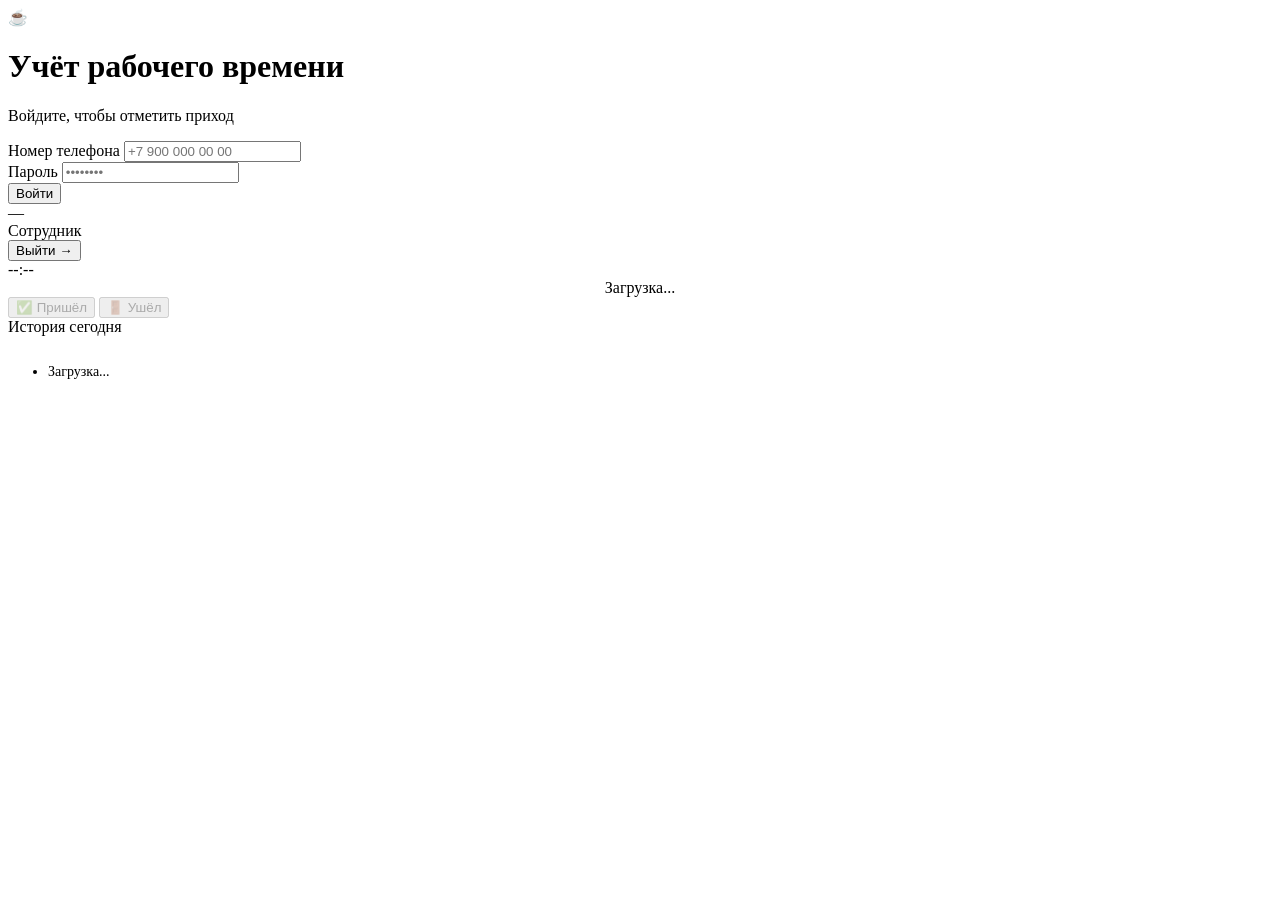
==== frontend/app.html @ e55ab7c6 "feat: attendance tracker MVP — FastAPI + PostgreSQL + PWA" ====
<!DOCTYPE html>
<html lang="ru">
<head>
  <meta charset="UTF-8" />
  <meta name="viewport" content="width=device-width, initial-scale=1.0, viewport-fit=cover" />
  <meta name="theme-color" content="#6c63ff" />
  <meta name="apple-mobile-web-app-capable" content="yes" />
  <meta name="apple-mobile-web-app-status-bar-style" content="black-translucent" />
  <meta name="apple-mobile-web-app-title" content="Приход / Уход" />
  <title>Учёт времени</title>
  <link rel="manifest" href="/manifest.json" />
  <link rel="stylesheet" href="/static/app.css" />
</head>
<body>

  <!-- ── LOGIN SCREEN ── -->
  <div id="login-screen" class="screen">
    <div class="card">
      <div class="logo">
        <div class="logo-icon">☕</div>
        <h1>Учёт рабочего времени</h1>
        <p>Войдите, чтобы отметить приход</p>
      </div>

      <div id="alert" class="alert"></div>

      <form id="login-form">
        <div class="form-group">
          <label for="phone">Номер телефона</label>
          <input
            id="phone"
            type="tel"
            placeholder="+7 900 000 00 00"
            autocomplete="username"
            inputmode="tel"
            required
          />
        </div>
        <div class="form-group">
          <label for="password">Пароль</label>
          <input
            id="password"
            type="password"
            placeholder="••••••••"
            autocomplete="current-password"
            required
          />
        </div>
        <button id="btn-login" type="submit" class="btn btn-primary">Войти</button>
      </form>
    </div>
  </div>

  <!-- ── MAIN SCREEN ── -->
  <div id="main-screen" class="screen">
    <div class="card">

      <!-- User info -->
      <div class="user-info">
        <div>
          <div class="user-name" id="user-name">—</div>
          <div class="user-role" id="user-role">Сотрудник</div>
        </div>
        <button class="logout-btn" id="logout-btn" title="Выйти">Выйти →</button>
      </div>

      <!-- Clock -->
      <div class="time-display">
        <div class="time" id="clock">--:--</div>
        <div class="date" id="clock-date"></div>
      </div>

      <!-- Status -->
      <div style="text-align:center;">
        <span class="status-badge unknown" id="status-badge">
          <span class="dot"></span> Загрузка...
        </span>
      </div>

      <div id="alert" class="alert"></div>

      <!-- Action buttons -->
      <div class="action-area">
        <button id="btn-checkin" class="btn btn-green" disabled>✅ Пришёл</button>
        <button id="btn-checkout" class="btn btn-red" disabled>🚪 Ушёл</button>
      </div>

      <!-- History -->
      <div class="history-section">
        <div class="history-title">История сегодня</div>
        <ul class="history-list" id="history-list">
          <li style="color:var(--muted);font-size:14px;padding:12px 0;">Загрузка...</li>
        </ul>
      </div>
    </div>
  </div>

  <script src="/static/app.js"></script>
</body>
</html>
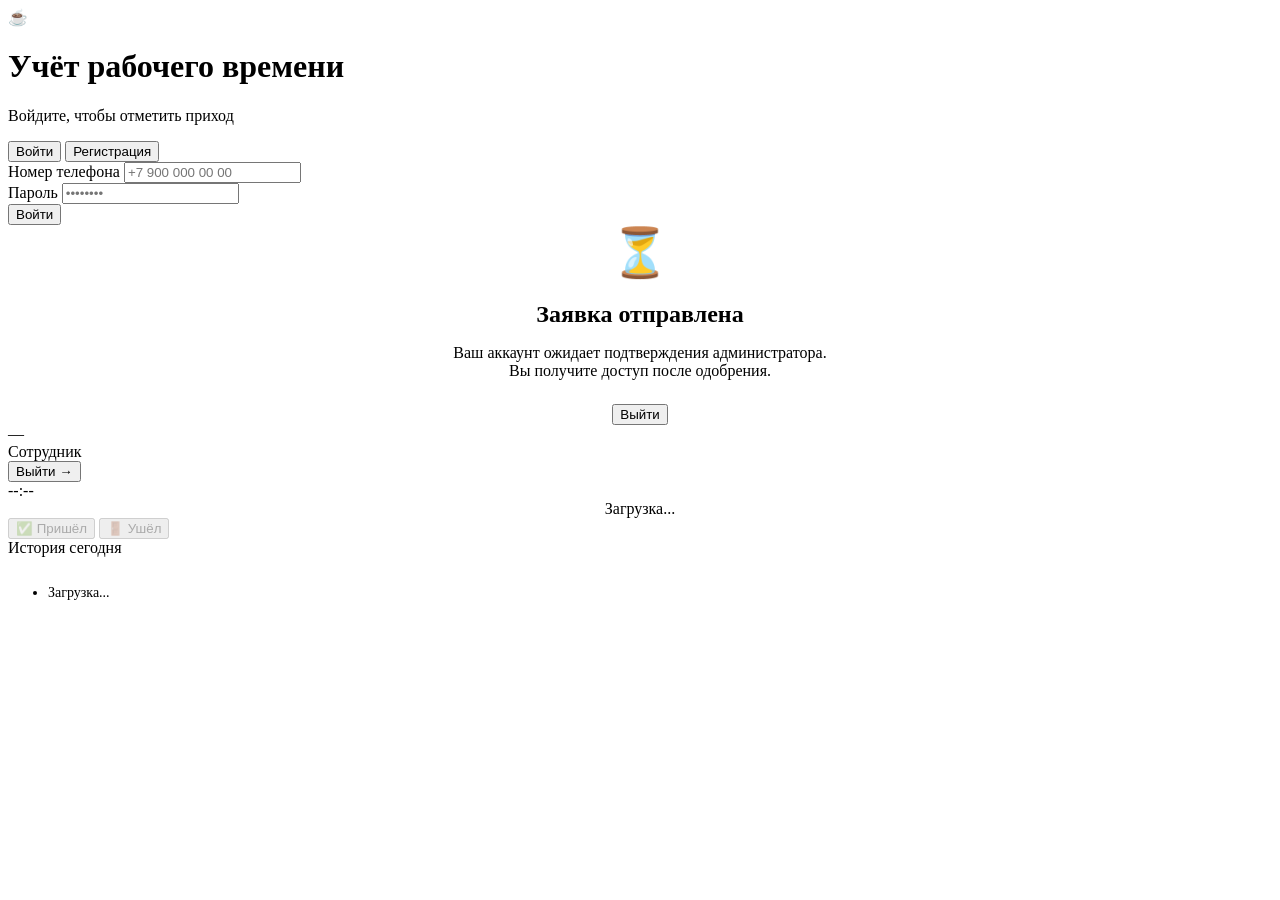
==== commit b721662c: "feat: salary system, per-employee rates, pending registration with admin approval - DB migration 000" ====
--- a/frontend/app.html
+++ b/frontend/app.html
@@ -19,35 +19,62 @@
       <div class="logo">
         <div class="logo-icon">☕</div>
         <h1>Учёт рабочего времени</h1>
-        <p>Войдите, чтобы отметить приход</p>
+        <p id="auth-subtitle">Войдите, чтобы отметить приход</p>
       </div>
 
       <div id="alert" class="alert"></div>
 
+      <!-- Tabs -->
+      <div class="auth-tabs">
+        <button class="auth-tab active" id="tab-login" onclick="switchAuthTab('login')">Войти</button>
+        <button class="auth-tab" id="tab-register" onclick="switchAuthTab('register')">Регистрация</button>
+      </div>
+
+      <!-- Login form -->
       <form id="login-form">
         <div class="form-group">
           <label for="phone">Номер телефона</label>
-          <input
-            id="phone"
-            type="tel"
-            placeholder="+7 900 000 00 00"
-            autocomplete="username"
-            inputmode="tel"
-            required
-          />
+          <input id="phone" type="tel" placeholder="+7 900 000 00 00"
+            autocomplete="username" inputmode="tel" required />
         </div>
         <div class="form-group">
           <label for="password">Пароль</label>
-          <input
-            id="password"
-            type="password"
-            placeholder="••••••••"
-            autocomplete="current-password"
-            required
-          />
+          <input id="password" type="password" placeholder="••••••••"
+            autocomplete="current-password" required />
         </div>
         <button id="btn-login" type="submit" class="btn btn-primary">Войти</button>
       </form>
+
+      <!-- Register form -->
+      <form id="register-form" style="display:none;">
+        <div class="form-group">
+          <label for="reg-name">Имя и фамилия</label>
+          <input id="reg-name" type="text" placeholder="Иван Иванов" required />
+        </div>
+        <div class="form-group">
+          <label for="reg-phone">Номер телефона</label>
+          <input id="reg-phone" type="tel" placeholder="+7 900 000 00 00"
+            inputmode="tel" required />
+        </div>
+        <div class="form-group">
+          <label for="reg-password">Пароль</label>
+          <input id="reg-password" type="password" placeholder="Минимум 6 символов" required />
+        </div>
+        <button id="btn-register" type="submit" class="btn btn-primary">Отправить заявку</button>
+      </form>
+    </div>
+  </div>
+
+  <!-- ── PENDING SCREEN ── -->
+  <div id="pending-screen" class="screen">
+    <div class="card" style="text-align:center;">
+      <div class="logo-icon" style="font-size:48px;margin-bottom:16px;">⏳</div>
+      <h2 style="margin-bottom:12px;">Заявка отправлена</h2>
+      <p style="color:var(--muted);margin-bottom:24px;">
+        Ваш аккаунт ожидает подтверждения администратора.<br/>
+        Вы получите доступ после одобрения.
+      </p>
+      <button class="btn btn-secondary" onclick="doLogout()">Выйти</button>
     </div>
   </div>
 
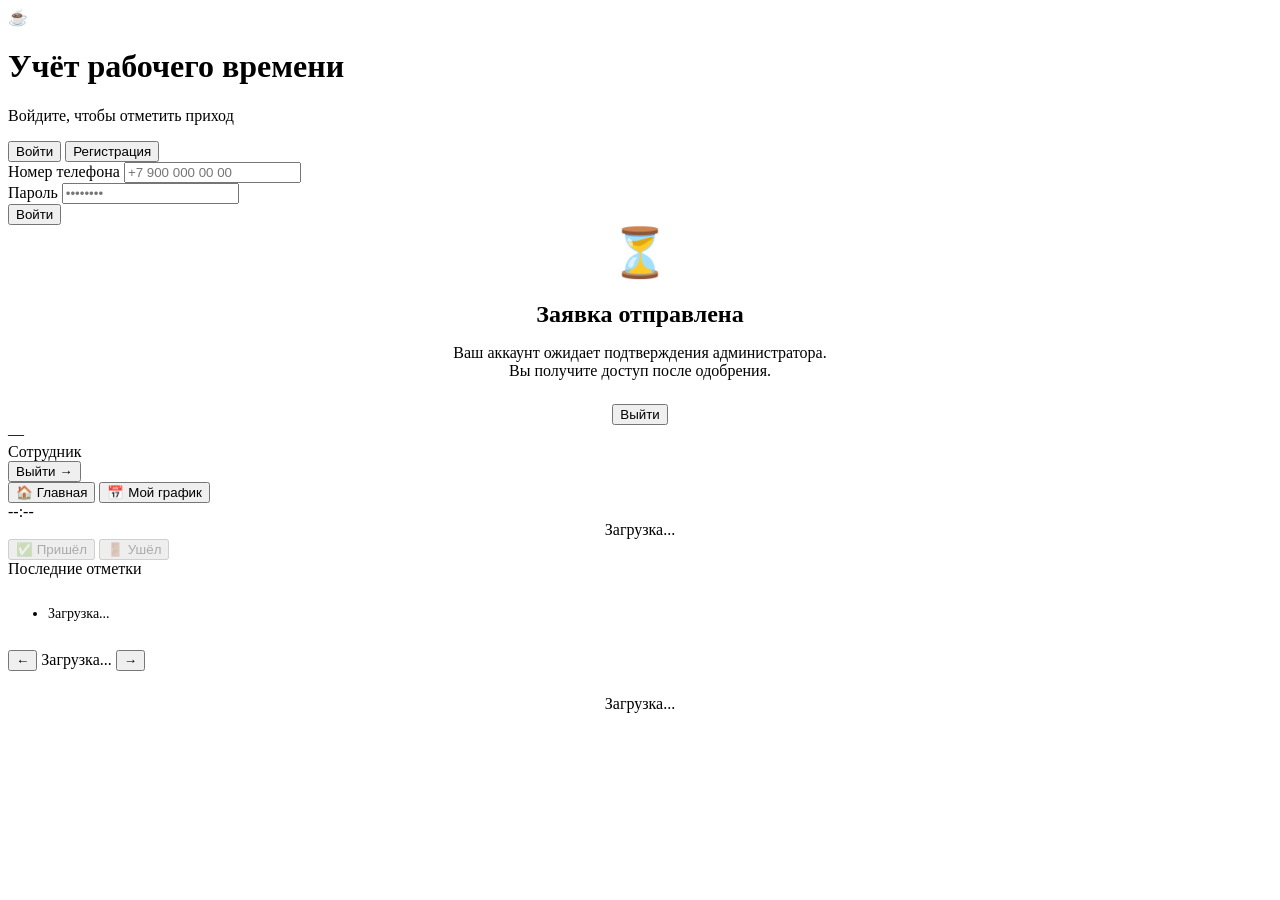
==== commit e52dfd9e: "feat: employee schedule view + fix late employees on dashboard Employee app: - New 'Мой график' tab " ====
--- a/frontend/app.html
+++ b/frontend/app.html
@@ -79,47 +79,74 @@
   </div>
 
   <!-- ── MAIN SCREEN ── -->
-  <div id="main-screen" class="screen">
-    <div class="card">
+  <div id="main-screen" class="screen emp-screen">
 
-      <!-- User info -->
-      <div class="user-info">
-        <div>
-          <div class="user-name" id="user-name">—</div>
-          <div class="user-role" id="user-role">Сотрудник</div>
+    <!-- Sticky header -->
+    <div class="emp-header">
+      <div>
+        <div class="user-name" id="user-name">—</div>
+        <div class="user-role" id="user-role">Сотрудник</div>
+      </div>
+      <button class="logout-btn" id="logout-btn" title="Выйти">Выйти →</button>
+    </div>
+
+    <!-- Tab nav -->
+    <div class="emp-tabs">
+      <button class="emp-tab active" id="etab-home"     onclick="switchEmpTab('home')">🏠 Главная</button>
+      <button class="emp-tab"        id="etab-schedule" onclick="switchEmpTab('schedule')">📅 Мой график</button>
+    </div>
+
+    <!-- ── Home tab ── -->
+    <div id="emp-page-home" class="emp-page active">
+      <div class="card emp-card">
+        <!-- Clock -->
+        <div class="time-display">
+          <div class="time" id="clock">--:--</div>
+          <div class="date" id="clock-date"></div>
         </div>
-        <button class="logout-btn" id="logout-btn" title="Выйти">Выйти →</button>
-      </div>
 
-      <!-- Clock -->
-      <div class="time-display">
-        <div class="time" id="clock">--:--</div>
-        <div class="date" id="clock-date"></div>
-      </div>
+        <!-- Status -->
+        <div style="text-align:center;">
+          <span class="status-badge unknown" id="status-badge">
+            <span class="dot"></span> Загрузка...
+          </span>
+        </div>
 
-      <!-- Status -->
-      <div style="text-align:center;">
-        <span class="status-badge unknown" id="status-badge">
-          <span class="dot"></span> Загрузка...
-        </span>
-      </div>
+        <div id="alert" class="alert"></div>
 
-      <div id="alert" class="alert"></div>
+        <!-- Action buttons -->
+        <div class="action-area">
+          <button id="btn-checkin"  class="btn btn-green" disabled>✅ Пришёл</button>
+          <button id="btn-checkout" class="btn btn-red"   disabled>🚪 Ушёл</button>
+        </div>
 
-      <!-- Action buttons -->
-      <div class="action-area">
-        <button id="btn-checkin" class="btn btn-green" disabled>✅ Пришёл</button>
-        <button id="btn-checkout" class="btn btn-red" disabled>🚪 Ушёл</button>
-      </div>
-
-      <!-- History -->
-      <div class="history-section">
-        <div class="history-title">История сегодня</div>
-        <ul class="history-list" id="history-list">
-          <li style="color:var(--muted);font-size:14px;padding:12px 0;">Загрузка...</li>
-        </ul>
+        <!-- History -->
+        <div class="history-section">
+          <div class="history-title">Последние отметки</div>
+          <ul class="history-list" id="history-list">
+            <li style="color:var(--muted);font-size:14px;padding:12px 0;">Загрузка...</li>
+          </ul>
+        </div>
       </div>
     </div>
+
+    <!-- ── Schedule tab ── -->
+    <div id="emp-page-schedule" class="emp-page">
+      <div class="card emp-card">
+        <div class="sched-nav">
+          <button class="btn-week-nav" onclick="empShiftWeek(-7)">←</button>
+          <span id="emp-week-label" class="sched-label">Загрузка...</span>
+          <button class="btn-week-nav" onclick="empShiftWeek(7)">→</button>
+        </div>
+
+        <div id="emp-sched-wrap">
+          <div style="text-align:center;color:var(--muted);padding:24px 0;">Загрузка...</div>
+        </div>
+
+        <div id="emp-week-total" class="emp-week-total"></div>
+      </div>
+    </div>
+
   </div>
 
   <script src="/static/app.js"></script>
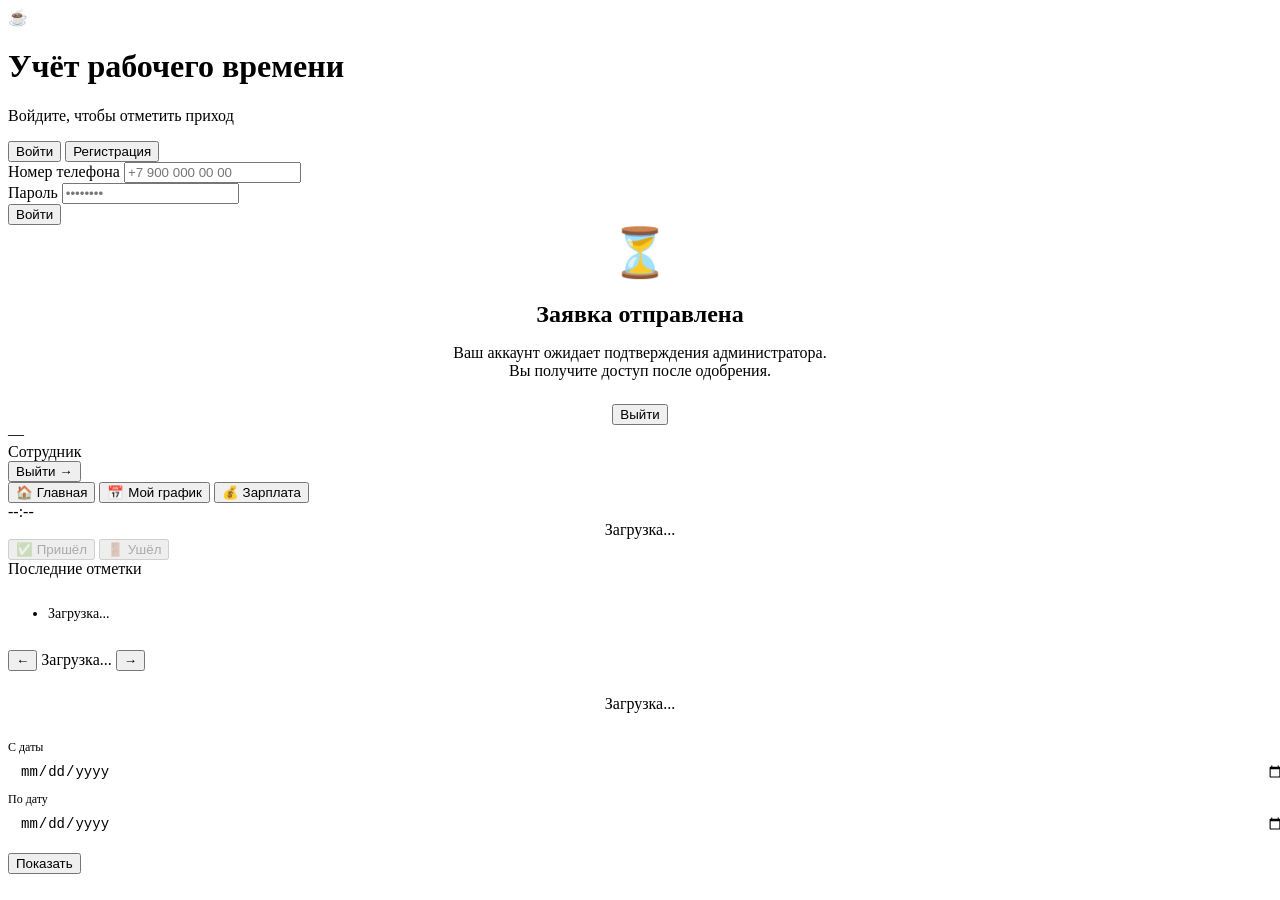
==== commit 52d6ef1e: "feat: Excel export, date filter, revenue tab, positions, employee salary view" ====
--- a/frontend/app.html
+++ b/frontend/app.html
@@ -94,6 +94,7 @@
     <div class="emp-tabs">
       <button class="emp-tab active" id="etab-home"     onclick="switchEmpTab('home')">🏠 Главная</button>
       <button class="emp-tab"        id="etab-schedule" onclick="switchEmpTab('schedule')">📅 Мой график</button>
+      <button class="emp-tab"        id="etab-salary"   onclick="switchEmpTab('salary')">💰 Зарплата</button>
     </div>
 
     <!-- ── Home tab ── -->
@@ -147,6 +148,24 @@
       </div>
     </div>
 
+    <!-- ── Salary tab ── -->
+    <div id="emp-page-salary" class="emp-page">
+      <div class="card emp-card">
+        <div class="sched-nav">
+          <div class="form-group" style="margin:0;flex:1">
+            <label style="font-size:12px;color:var(--muted)">С даты</label>
+            <input type="date" id="my-sal-from" style="width:100%;padding:8px 12px;background:var(--bg);border:1px solid var(--border);border-radius:8px;color:var(--text);font-size:14px;" />
+          </div>
+          <div class="form-group" style="margin:0;flex:1">
+            <label style="font-size:12px;color:var(--muted)">По дату</label>
+            <input type="date" id="my-sal-to" style="width:100%;padding:8px 12px;background:var(--bg);border:1px solid var(--border);border-radius:8px;color:var(--text);font-size:14px;" />
+          </div>
+        </div>
+        <button class="btn btn-primary" style="margin-top:12px;" onclick="loadMySalary()">Показать</button>
+        <div id="my-sal-result" style="margin-top:16px;"></div>
+      </div>
+    </div>
+
   </div>
 
   <script src="/static/app.js"></script>
